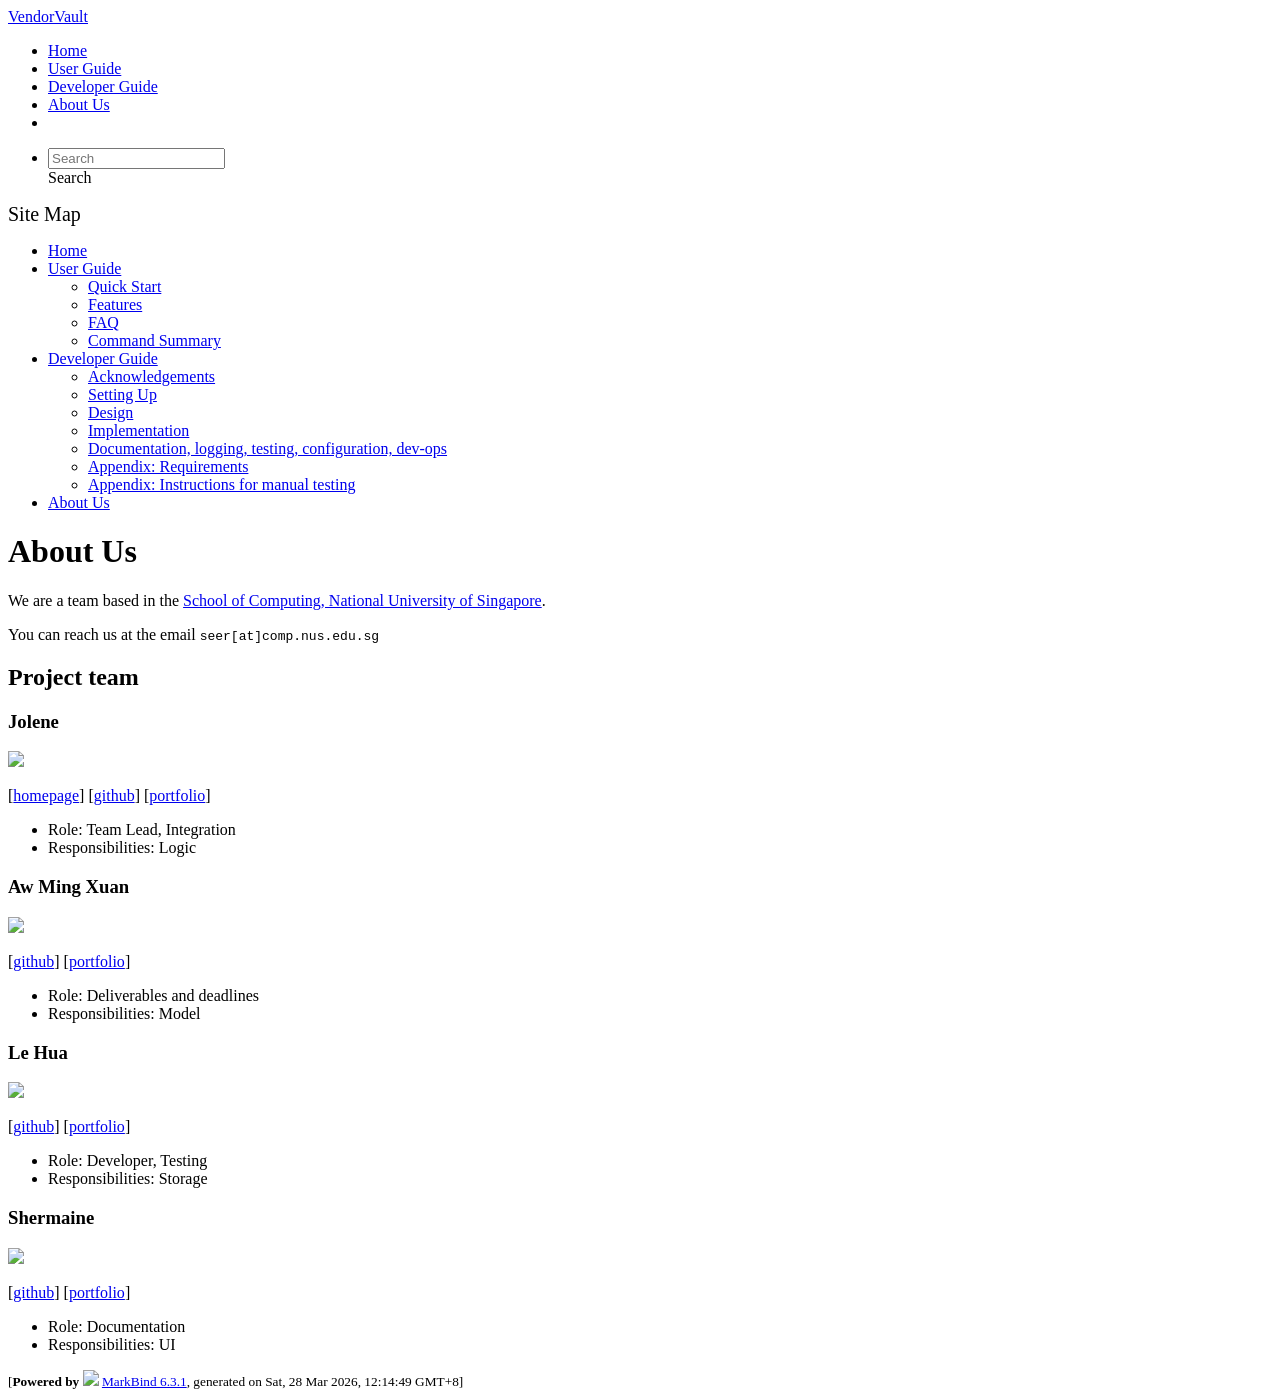
==== AboutUs.html @ 5b1a6532 "deploy: 34b4abaffeecf95fef33c3ff80e72cc29e799927" ====
<!DOCTYPE html>
<html>
<head>
    <meta charset="utf-8">
    <meta http-equiv="X-UA-Compatible" content="IE=edge">
    <meta name="generator" content="MarkBind 6.3.1">
    <meta name="viewport" content="width=device-width, initial-scale=1"><title>VendorVault - About Us - VendorVault</title> <link rel="stylesheet" href="/tp/markbind/css/bootstrap.min.css"> <link rel="stylesheet" href="/tp/markbind/fontawesome/css/all.min.css"> <link rel="stylesheet" href="/tp/markbind/glyphicons/css/bootstrap-glyphicons.min.css"><link rel="stylesheet" href="/tp/markbind/css/codeblock-light.min.css"><link rel="stylesheet" href="/tp/markbind/css/markbind.min.css"><link rel="stylesheet" href="/tp/plugins/markbind-plugin-anchors/markbind-plugin-anchors.css"><link rel="stylesheet" href="/tp/plugins/markbind-plugin-tree/markbind-plugin-tree.css">
    
  <link rel="stylesheet" href="/tp/stylesheets/main.css">
<link rel="icon" href="/tp/images/SeEduLogo.png"></head>
<script>
  const baseUrl = '/tp'
</script>
<body  data-code-theme="light">
<div id="app"><!--[--><header sticky><div data-v-26aac3dc><nav class="navbar navbar-expand-md d-print-none navbar-dark bg-dark" data-v-26aac3dc><div class="container-fluid" data-v-26aac3dc><div class="navbar-left" data-v-26aac3dc><!--[--><a href="/tp/index.html" title="Home" class="navbar-brand">VendorVault</a><!--]--></div><div class="navbar-default" data-v-26aac3dc><ul class="navbar-nav me-auto mt-2 mt-lg-0" data-v-26aac3dc><!--[--> <li><a href="/tp/index.html" class="nav-link">Home</a></li> <li><a href="/tp/UserGuide.html" class="nav-link">User Guide</a></li> <li><a href="/tp/DeveloperGuide.html" class="nav-link">Developer Guide</a></li> <li><a href="/tp/AboutUs.html" class="nav-link">About Us</a></li> <li><a href="https://github.com/AY2526S2-CS2103T-W08-2/tp" target="_blank" class="nav-link"><span><span aria-hidden="true" class="fab fa-github"></span></span></a></li> <!--]--></ul></div><ul class="navbar-nav navbar-right" data-v-26aac3dc><!--[--><li><form class="navbar-form"><div style="position:relative;" class="dropdown" data-v-00e26d0a><!--[--><input value="" data-bs-toggle="dropdown" type="text" class="form-control" placeholder="Search" autocomplete="off" data-v-00e26d0a><div class="form-control placeholder-div-hidden" data-v-00e26d0a>Search</div><!--]--><ul class="dropdown-menu search-dropdown-menu dropdown-menu-hidden dropdown-menu-end" data-v-00e26d0a><!--[--><!--]--></ul></div></form></li><!--]--></ul></div></nav><div style="display:none;" class="lower-navbar-container" data-v-26aac3dc><!--[--><!----><!----><!--]--></div></div></header> <div id="flex-body"><nav id="site-nav" data-v-6b1b63d2><!--[--><div class="site-nav-top"><div class="fw-bold mb-2" style="font-size:1.25rem;">Site Map</div></div> <div class="nav-component slim-scroll"><div class="site-nav-root"><!--[--><ul class="site-nav-list site-nav-list-root" data-v-6b1b63d2><!--[--><li><div class="site-nav-default-list-item site-nav-list-item-0" onclick="handleSiteNavClick(this)"><a href="/tp/index.html">Home</a></div></li> <li><div class="site-nav-default-list-item site-nav-list-item-0" onclick="handleSiteNavClick(this)"><a href="/tp/UserGuide.html">User Guide</a> <div class="site-nav-dropdown-btn-container"><i class="site-nav-dropdown-btn-icon site-nav-rotate-icon" onclick="handleSiteNavClick(this.parentNode.parentNode, false); event.stopPropagation();"><span class="glyphicon glyphicon-menu-down" aria-hidden="true"></span></i></div></div><ul class="site-nav-dropdown-container site-nav-dropdown-container-open site-nav-list"><li><div class="site-nav-default-list-item site-nav-list-item-1" onclick="handleSiteNavClick(this)"><a href="/tp/UserGuide.html#quick-start">Quick Start</a></div></li> <li><div class="site-nav-default-list-item site-nav-list-item-1" onclick="handleSiteNavClick(this)"><a href="/tp/UserGuide.html#features">Features</a></div></li> <li><div class="site-nav-default-list-item site-nav-list-item-1" onclick="handleSiteNavClick(this)"><a href="/tp/UserGuide.html#faq">FAQ</a></div></li> <li><div class="site-nav-default-list-item site-nav-list-item-1" onclick="handleSiteNavClick(this)"><a href="/tp/UserGuide.html#faq">Command Summary</a></div></li></ul></li> <li><div class="site-nav-default-list-item site-nav-list-item-0" onclick="handleSiteNavClick(this)"><a href="/tp/DeveloperGuide.html">Developer Guide</a> <div class="site-nav-dropdown-btn-container"><i class="site-nav-dropdown-btn-icon site-nav-rotate-icon" onclick="handleSiteNavClick(this.parentNode.parentNode, false); event.stopPropagation();"><span class="glyphicon glyphicon-menu-down" aria-hidden="true"></span></i></div></div><ul class="site-nav-dropdown-container site-nav-dropdown-container-open site-nav-list"><li><div class="site-nav-default-list-item site-nav-list-item-1" onclick="handleSiteNavClick(this)"><a href="/tp/DeveloperGuide.html#acknowledgements">Acknowledgements</a></div></li> <li><div class="site-nav-default-list-item site-nav-list-item-1" onclick="handleSiteNavClick(this)"><a href="/tp/DeveloperGuide.html#setting-up-getting-started">Setting Up</a></div></li> <li><div class="site-nav-default-list-item site-nav-list-item-1" onclick="handleSiteNavClick(this)"><a href="/tp/DeveloperGuide.html#design">Design</a></div></li> <li><div class="site-nav-default-list-item site-nav-list-item-1" onclick="handleSiteNavClick(this)"><a href="/tp/DeveloperGuide.html#implementation">Implementation</a></div></li> <li><div class="site-nav-default-list-item site-nav-list-item-1" onclick="handleSiteNavClick(this)"><a href="/tp/DeveloperGuide.html#documentation-logging-testing-configuration-dev-ops">Documentation, logging, testing, configuration, dev-ops</a></div></li> <li><div class="site-nav-default-list-item site-nav-list-item-1" onclick="handleSiteNavClick(this)"><a href="/tp/DeveloperGuide.html#appendix-requirements">Appendix: Requirements</a></div></li> <li><div class="site-nav-default-list-item site-nav-list-item-1" onclick="handleSiteNavClick(this)"><a href="/tp/DeveloperGuide.html#appendix-instructions-for-manual-testing">Appendix: Instructions for manual testing</a></div></li></ul></li> <li><div class="site-nav-default-list-item site-nav-list-item-0" onclick="handleSiteNavClick(this)"><a href="/tp/AboutUs.html">About Us</a></div></li><!--]--><!--v-if--></ul><!--]--></div></div><!--]--><!--v-if--></nav> <div id="content-wrapper"><h1 id="about-us">About Us<a class="fa fa-anchor" href="#about-us" onclick="event.stopPropagation()"></a></h1> <p>We are a team based in the <a href="http://www.comp.nus.edu.sg">School of Computing, National University of Singapore</a>.</p> <p>You can reach us at the email <code class="hljs inline no-lang">seer[at]comp.nus.edu.sg</code></p> <h2 id="project-team">Project team<a class="fa fa-anchor" href="#project-team" onclick="event.stopPropagation()"></a></h2> <h3 id="jolene">Jolene<a class="fa fa-anchor" href="#jolene" onclick="event.stopPropagation()"></a></h3> <img src="/tp/images/jolenechong.png" width="200px"> <p>[<a href="https://jolenechong.pages.dev/">homepage</a>]
[<a href="https://github.com/jolenechong/">github</a>]
[<a href="/tp/team/jolenechong.html">portfolio</a>]</p> <ul><li>Role: Team Lead, Integration</li> <li>Responsibilities: Logic</li></ul> <h3 id="aw-ming-xuan">Aw Ming Xuan<a class="fa fa-anchor" href="#aw-ming-xuan" onclick="event.stopPropagation()"></a></h3> <img src="/tp/images/icyyolo.png" width="200px"> <p>[<a href="https://github.com/icyyolo">github</a>]
[<a href="/tp/team/icyyolo.html">portfolio</a>]</p> <ul><li>Role: Deliverables and deadlines</li> <li>Responsibilities: Model</li></ul> <h3 id="le-hua">Le Hua<a class="fa fa-anchor" href="#le-hua" onclick="event.stopPropagation()"></a></h3> <img src="/tp/images/l3hu4l1.png" width="200px"> <p>[<a href="http://github.com/l3hu4l1">github</a>] [<a href="/tp/team/l3hu4l1.html">portfolio</a>]</p> <ul><li>Role: Developer, Testing</li> <li>Responsibilities: Storage</li></ul> <h3 id="shermaine">Shermaine<a class="fa fa-anchor" href="#shermaine" onclick="event.stopPropagation()"></a></h3> <img src="/tp/images/shermainepeh08.png" width="200px"> <p>[<a href="http://github.com/ShermainePeh08">github</a>]
[<a href="/tp/team/shermaine.html">portfolio</a>]</p> <ul><li>Role: Documentation</li> <li>Responsibilities: UI</li></ul></div> <nav id="page-nav" data-v-6b1b63d2><!--[--><div class="nav-component slim-scroll"></div><!--]--><!--v-if--></nav> <div class="scroll-top-button fa-lg d-print-none" style="display:none;bottom:2%;right:2%;position:fixed;" aria-hidden="true"><!--[--><i class="fas fa-arrow-circle-up"></i><!--]--></div></div> <footer><div class="text-center"><small>[<span><strong>Powered by</strong></span> <img src="https://markbind.org/favicon.ico" width="30"> <a href="https://markbind.org/">MarkBind 6.3.1</a>, generated on Sat, 28 Mar 2026, 12:14:49 GMT+8]</small></div></footer><!--]--></div>
</body><script src="/tp/markbind/js/bootstrap-utility.min.js"></script>
<script src="/tp/markbind/js/polyfill.min.js"></script>
<script src="/tp/markbind/js/vue.global.prod.min.js"></script>
<script src="/tp/markbind/js/markbind.min.js"></script>
<script src="AboutUs.page-vue-render.js"></script>
<script>
  MarkBind.setupWithSearch()
</script>
</html>
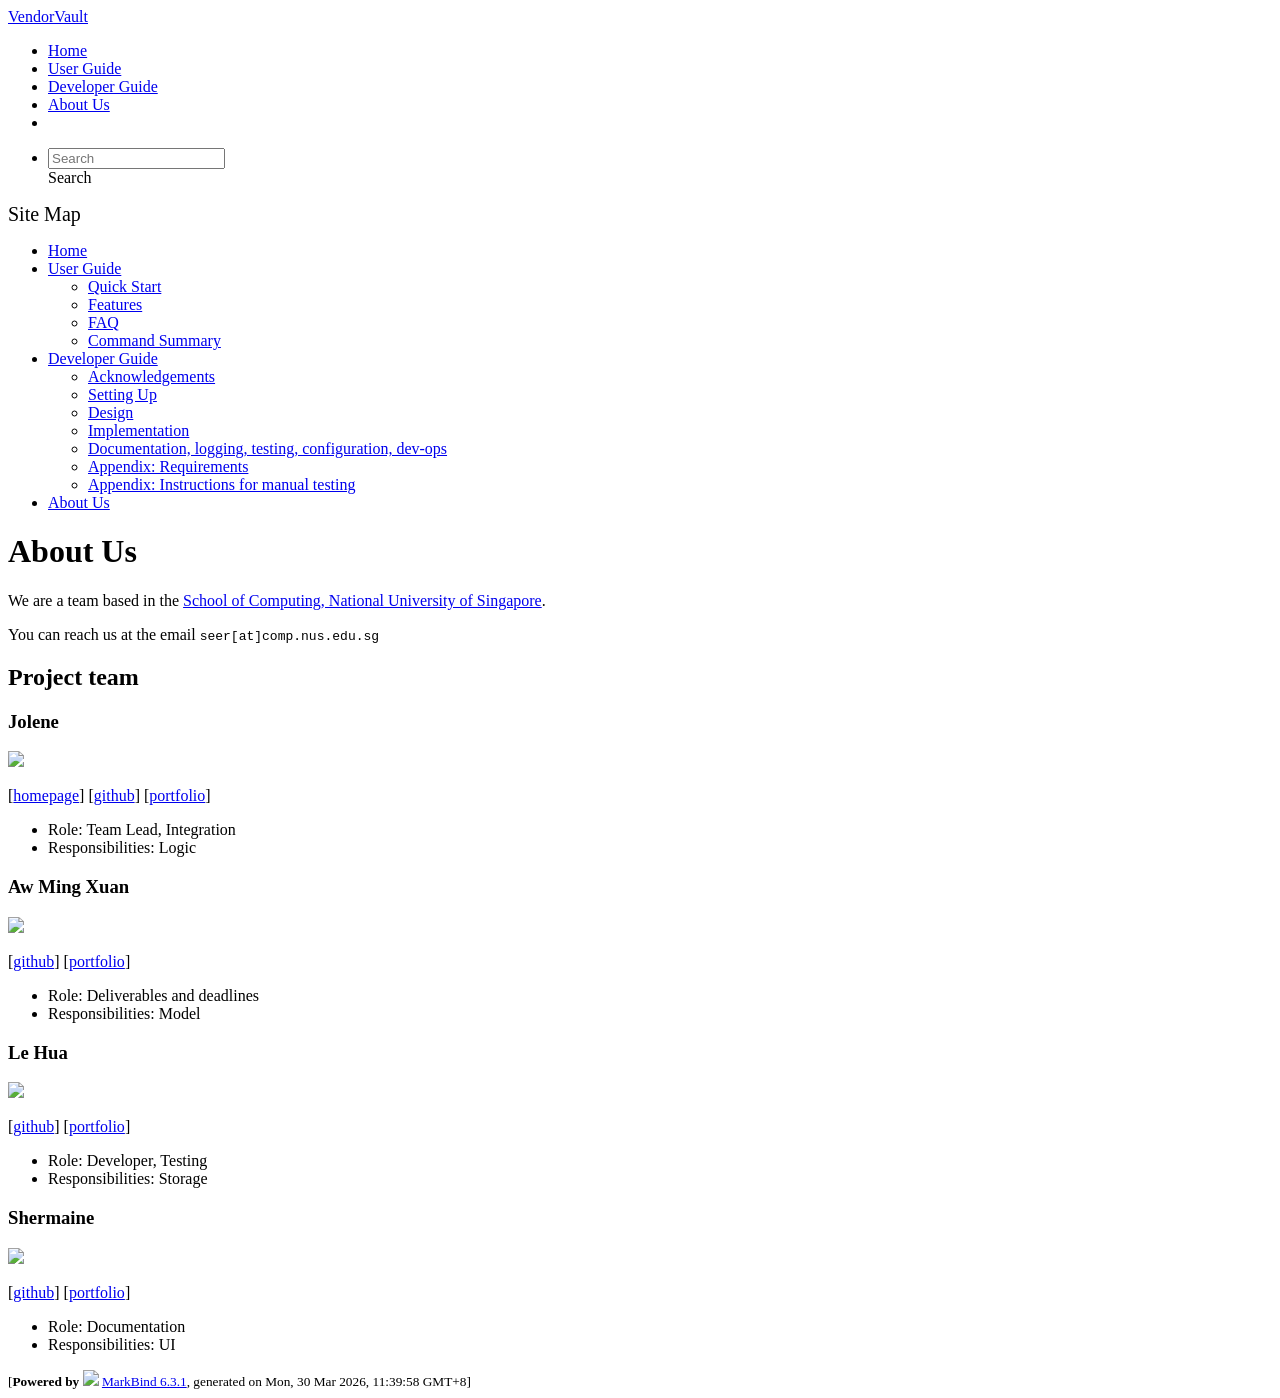
==== commit fcb895b1: "deploy: 3acd081eb7462ff25a00addb6efcc211f2992d85" ====
--- a/AboutUs.html
+++ b/AboutUs.html
@@ -16,7 +16,7 @@
 [<a href="https://github.com/jolenechong/">github</a>]
 [<a href="/tp/team/jolenechong.html">portfolio</a>]</p> <ul><li>Role: Team Lead, Integration</li> <li>Responsibilities: Logic</li></ul> <h3 id="aw-ming-xuan">Aw Ming Xuan<a class="fa fa-anchor" href="#aw-ming-xuan" onclick="event.stopPropagation()"></a></h3> <img src="/tp/images/icyyolo.png" width="200px"> <p>[<a href="https://github.com/icyyolo">github</a>]
 [<a href="/tp/team/icyyolo.html">portfolio</a>]</p> <ul><li>Role: Deliverables and deadlines</li> <li>Responsibilities: Model</li></ul> <h3 id="le-hua">Le Hua<a class="fa fa-anchor" href="#le-hua" onclick="event.stopPropagation()"></a></h3> <img src="/tp/images/l3hu4l1.png" width="200px"> <p>[<a href="http://github.com/l3hu4l1">github</a>] [<a href="/tp/team/l3hu4l1.html">portfolio</a>]</p> <ul><li>Role: Developer, Testing</li> <li>Responsibilities: Storage</li></ul> <h3 id="shermaine">Shermaine<a class="fa fa-anchor" href="#shermaine" onclick="event.stopPropagation()"></a></h3> <img src="/tp/images/shermainepeh08.png" width="200px"> <p>[<a href="http://github.com/ShermainePeh08">github</a>]
-[<a href="/tp/team/shermaine.html">portfolio</a>]</p> <ul><li>Role: Documentation</li> <li>Responsibilities: UI</li></ul></div> <nav id="page-nav" data-v-6b1b63d2><!--[--><div class="nav-component slim-scroll"></div><!--]--><!--v-if--></nav> <div class="scroll-top-button fa-lg d-print-none" style="display:none;bottom:2%;right:2%;position:fixed;" aria-hidden="true"><!--[--><i class="fas fa-arrow-circle-up"></i><!--]--></div></div> <footer><div class="text-center"><small>[<span><strong>Powered by</strong></span> <img src="https://markbind.org/favicon.ico" width="30"> <a href="https://markbind.org/">MarkBind 6.3.1</a>, generated on Sat, 28 Mar 2026, 12:14:49 GMT+8]</small></div></footer><!--]--></div>
+[<a href="/tp/team/shermaine.html">portfolio</a>]</p> <ul><li>Role: Documentation</li> <li>Responsibilities: UI</li></ul></div> <nav id="page-nav" data-v-6b1b63d2><!--[--><div class="nav-component slim-scroll"></div><!--]--><!--v-if--></nav> <div class="scroll-top-button fa-lg d-print-none" style="display:none;bottom:2%;right:2%;position:fixed;" aria-hidden="true"><!--[--><i class="fas fa-arrow-circle-up"></i><!--]--></div></div> <footer><div class="text-center"><small>[<span><strong>Powered by</strong></span> <img src="https://markbind.org/favicon.ico" width="30"> <a href="https://markbind.org/">MarkBind 6.3.1</a>, generated on Mon, 30 Mar 2026, 11:39:58 GMT+8]</small></div></footer><!--]--></div>
 </body><script src="/tp/markbind/js/bootstrap-utility.min.js"></script>
 <script src="/tp/markbind/js/polyfill.min.js"></script>
 <script src="/tp/markbind/js/vue.global.prod.min.js"></script>
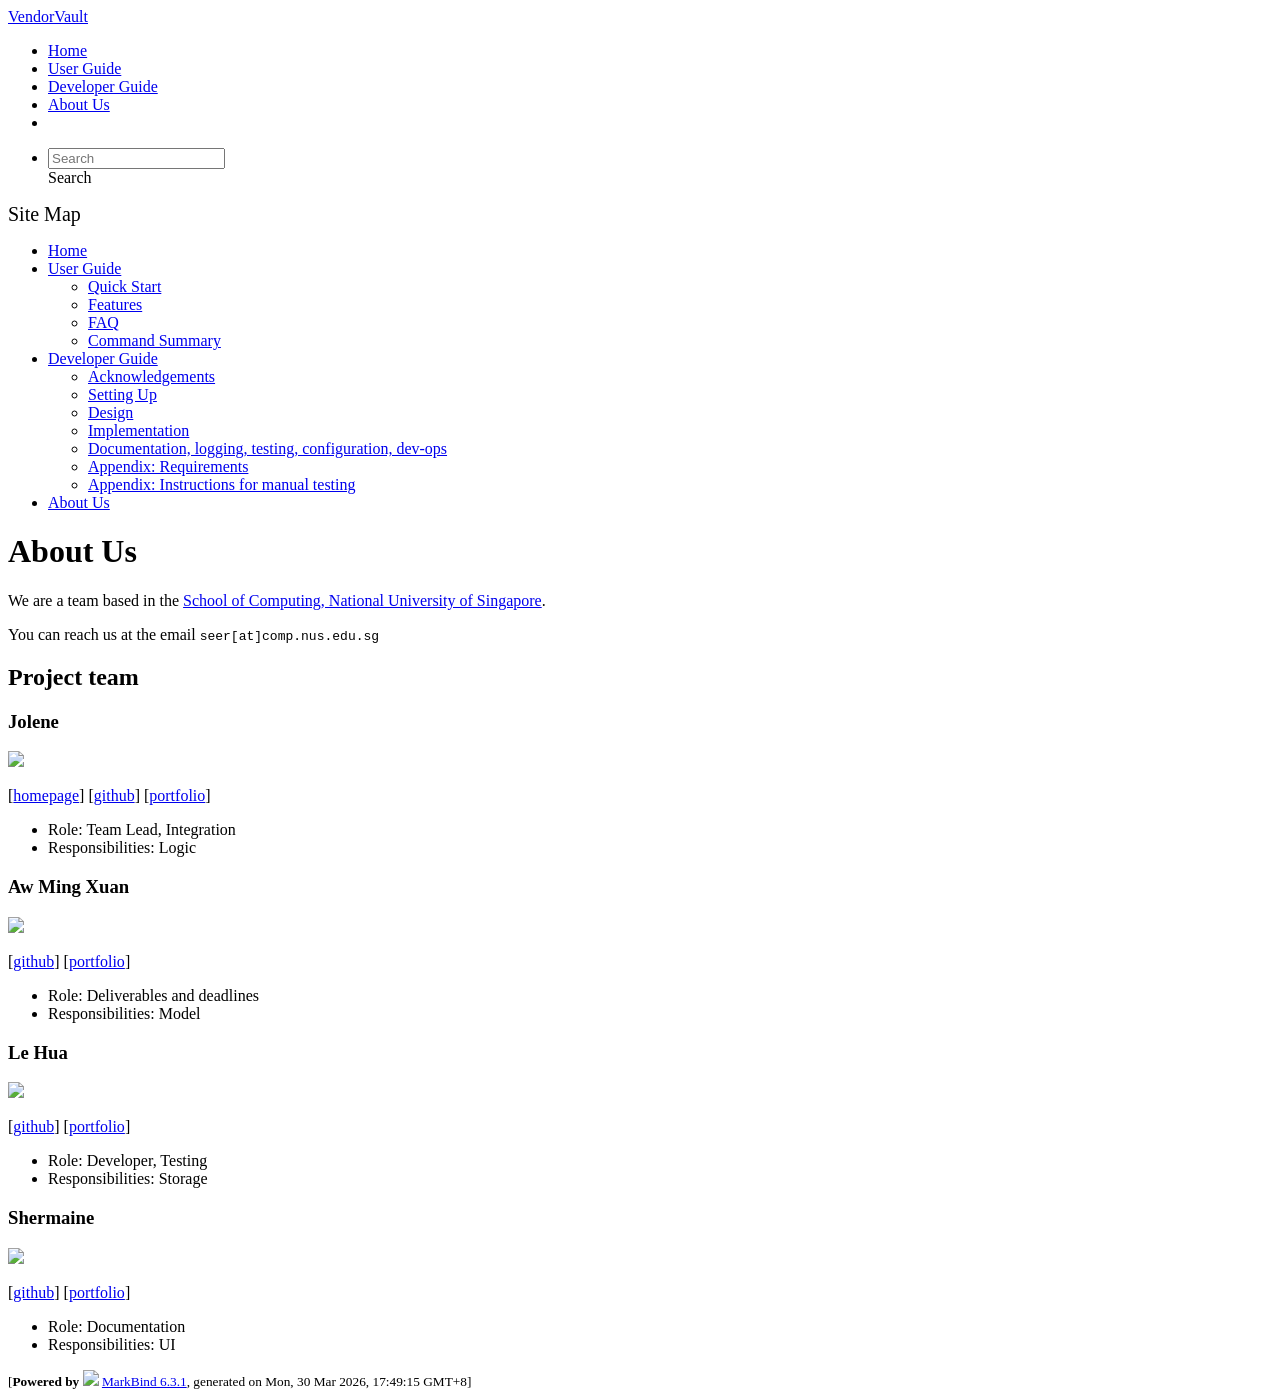
==== commit a4dd9fb1: "deploy: 6425a65bb31889a95a293f3b611d56250b0b218d" ====
--- a/AboutUs.html
+++ b/AboutUs.html
@@ -16,7 +16,7 @@
 [<a href="https://github.com/jolenechong/">github</a>]
 [<a href="/tp/team/jolenechong.html">portfolio</a>]</p> <ul><li>Role: Team Lead, Integration</li> <li>Responsibilities: Logic</li></ul> <h3 id="aw-ming-xuan">Aw Ming Xuan<a class="fa fa-anchor" href="#aw-ming-xuan" onclick="event.stopPropagation()"></a></h3> <img src="/tp/images/icyyolo.png" width="200px"> <p>[<a href="https://github.com/icyyolo">github</a>]
 [<a href="/tp/team/icyyolo.html">portfolio</a>]</p> <ul><li>Role: Deliverables and deadlines</li> <li>Responsibilities: Model</li></ul> <h3 id="le-hua">Le Hua<a class="fa fa-anchor" href="#le-hua" onclick="event.stopPropagation()"></a></h3> <img src="/tp/images/l3hu4l1.png" width="200px"> <p>[<a href="http://github.com/l3hu4l1">github</a>] [<a href="/tp/team/l3hu4l1.html">portfolio</a>]</p> <ul><li>Role: Developer, Testing</li> <li>Responsibilities: Storage</li></ul> <h3 id="shermaine">Shermaine<a class="fa fa-anchor" href="#shermaine" onclick="event.stopPropagation()"></a></h3> <img src="/tp/images/shermainepeh08.png" width="200px"> <p>[<a href="http://github.com/ShermainePeh08">github</a>]
-[<a href="/tp/team/shermaine.html">portfolio</a>]</p> <ul><li>Role: Documentation</li> <li>Responsibilities: UI</li></ul></div> <nav id="page-nav" data-v-6b1b63d2><!--[--><div class="nav-component slim-scroll"></div><!--]--><!--v-if--></nav> <div class="scroll-top-button fa-lg d-print-none" style="display:none;bottom:2%;right:2%;position:fixed;" aria-hidden="true"><!--[--><i class="fas fa-arrow-circle-up"></i><!--]--></div></div> <footer><div class="text-center"><small>[<span><strong>Powered by</strong></span> <img src="https://markbind.org/favicon.ico" width="30"> <a href="https://markbind.org/">MarkBind 6.3.1</a>, generated on Mon, 30 Mar 2026, 11:39:58 GMT+8]</small></div></footer><!--]--></div>
+[<a href="/tp/team/shermaine.html">portfolio</a>]</p> <ul><li>Role: Documentation</li> <li>Responsibilities: UI</li></ul></div> <nav id="page-nav" data-v-6b1b63d2><!--[--><div class="nav-component slim-scroll"></div><!--]--><!--v-if--></nav> <div class="scroll-top-button fa-lg d-print-none" style="display:none;bottom:2%;right:2%;position:fixed;" aria-hidden="true"><!--[--><i class="fas fa-arrow-circle-up"></i><!--]--></div></div> <footer><div class="text-center"><small>[<span><strong>Powered by</strong></span> <img src="https://markbind.org/favicon.ico" width="30"> <a href="https://markbind.org/">MarkBind 6.3.1</a>, generated on Mon, 30 Mar 2026, 17:49:15 GMT+8]</small></div></footer><!--]--></div>
 </body><script src="/tp/markbind/js/bootstrap-utility.min.js"></script>
 <script src="/tp/markbind/js/polyfill.min.js"></script>
 <script src="/tp/markbind/js/vue.global.prod.min.js"></script>
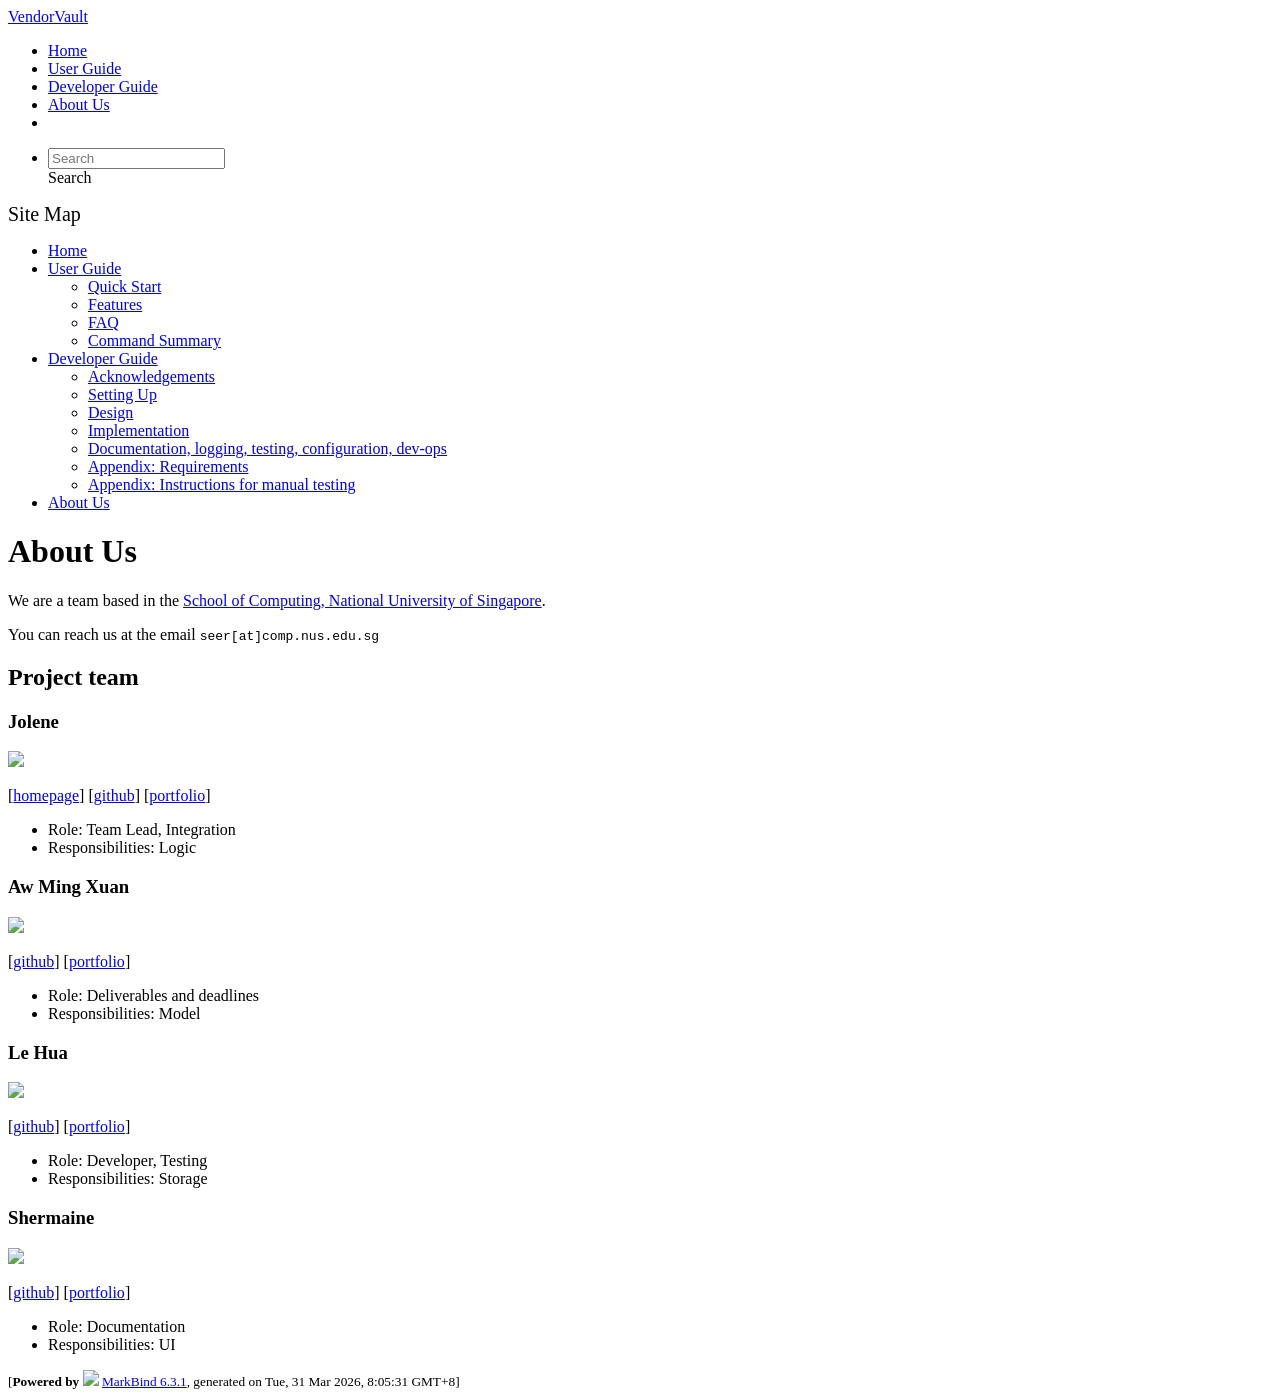
==== commit 1fc1ef02: "deploy: da7d2d35b576d8128b41bc079278afd55b77e17d" ====
--- a/AboutUs.html
+++ b/AboutUs.html
@@ -16,7 +16,7 @@
 [<a href="https://github.com/jolenechong/">github</a>]
 [<a href="/tp/team/jolenechong.html">portfolio</a>]</p> <ul><li>Role: Team Lead, Integration</li> <li>Responsibilities: Logic</li></ul> <h3 id="aw-ming-xuan">Aw Ming Xuan<a class="fa fa-anchor" href="#aw-ming-xuan" onclick="event.stopPropagation()"></a></h3> <img src="/tp/images/icyyolo.png" width="200px"> <p>[<a href="https://github.com/icyyolo">github</a>]
 [<a href="/tp/team/icyyolo.html">portfolio</a>]</p> <ul><li>Role: Deliverables and deadlines</li> <li>Responsibilities: Model</li></ul> <h3 id="le-hua">Le Hua<a class="fa fa-anchor" href="#le-hua" onclick="event.stopPropagation()"></a></h3> <img src="/tp/images/l3hu4l1.png" width="200px"> <p>[<a href="http://github.com/l3hu4l1">github</a>] [<a href="/tp/team/l3hu4l1.html">portfolio</a>]</p> <ul><li>Role: Developer, Testing</li> <li>Responsibilities: Storage</li></ul> <h3 id="shermaine">Shermaine<a class="fa fa-anchor" href="#shermaine" onclick="event.stopPropagation()"></a></h3> <img src="/tp/images/shermainepeh08.png" width="200px"> <p>[<a href="http://github.com/ShermainePeh08">github</a>]
-[<a href="/tp/team/shermaine.html">portfolio</a>]</p> <ul><li>Role: Documentation</li> <li>Responsibilities: UI</li></ul></div> <nav id="page-nav" data-v-6b1b63d2><!--[--><div class="nav-component slim-scroll"></div><!--]--><!--v-if--></nav> <div class="scroll-top-button fa-lg d-print-none" style="display:none;bottom:2%;right:2%;position:fixed;" aria-hidden="true"><!--[--><i class="fas fa-arrow-circle-up"></i><!--]--></div></div> <footer><div class="text-center"><small>[<span><strong>Powered by</strong></span> <img src="https://markbind.org/favicon.ico" width="30"> <a href="https://markbind.org/">MarkBind 6.3.1</a>, generated on Mon, 30 Mar 2026, 17:49:15 GMT+8]</small></div></footer><!--]--></div>
+[<a href="/tp/team/shermaine.html">portfolio</a>]</p> <ul><li>Role: Documentation</li> <li>Responsibilities: UI</li></ul></div> <nav id="page-nav" data-v-6b1b63d2><!--[--><div class="nav-component slim-scroll"></div><!--]--><!--v-if--></nav> <div class="scroll-top-button fa-lg d-print-none" style="display:none;bottom:2%;right:2%;position:fixed;" aria-hidden="true"><!--[--><i class="fas fa-arrow-circle-up"></i><!--]--></div></div> <footer><div class="text-center"><small>[<span><strong>Powered by</strong></span> <img src="https://markbind.org/favicon.ico" width="30"> <a href="https://markbind.org/">MarkBind 6.3.1</a>, generated on Tue, 31 Mar 2026, 8:05:31 GMT+8]</small></div></footer><!--]--></div>
 </body><script src="/tp/markbind/js/bootstrap-utility.min.js"></script>
 <script src="/tp/markbind/js/polyfill.min.js"></script>
 <script src="/tp/markbind/js/vue.global.prod.min.js"></script>
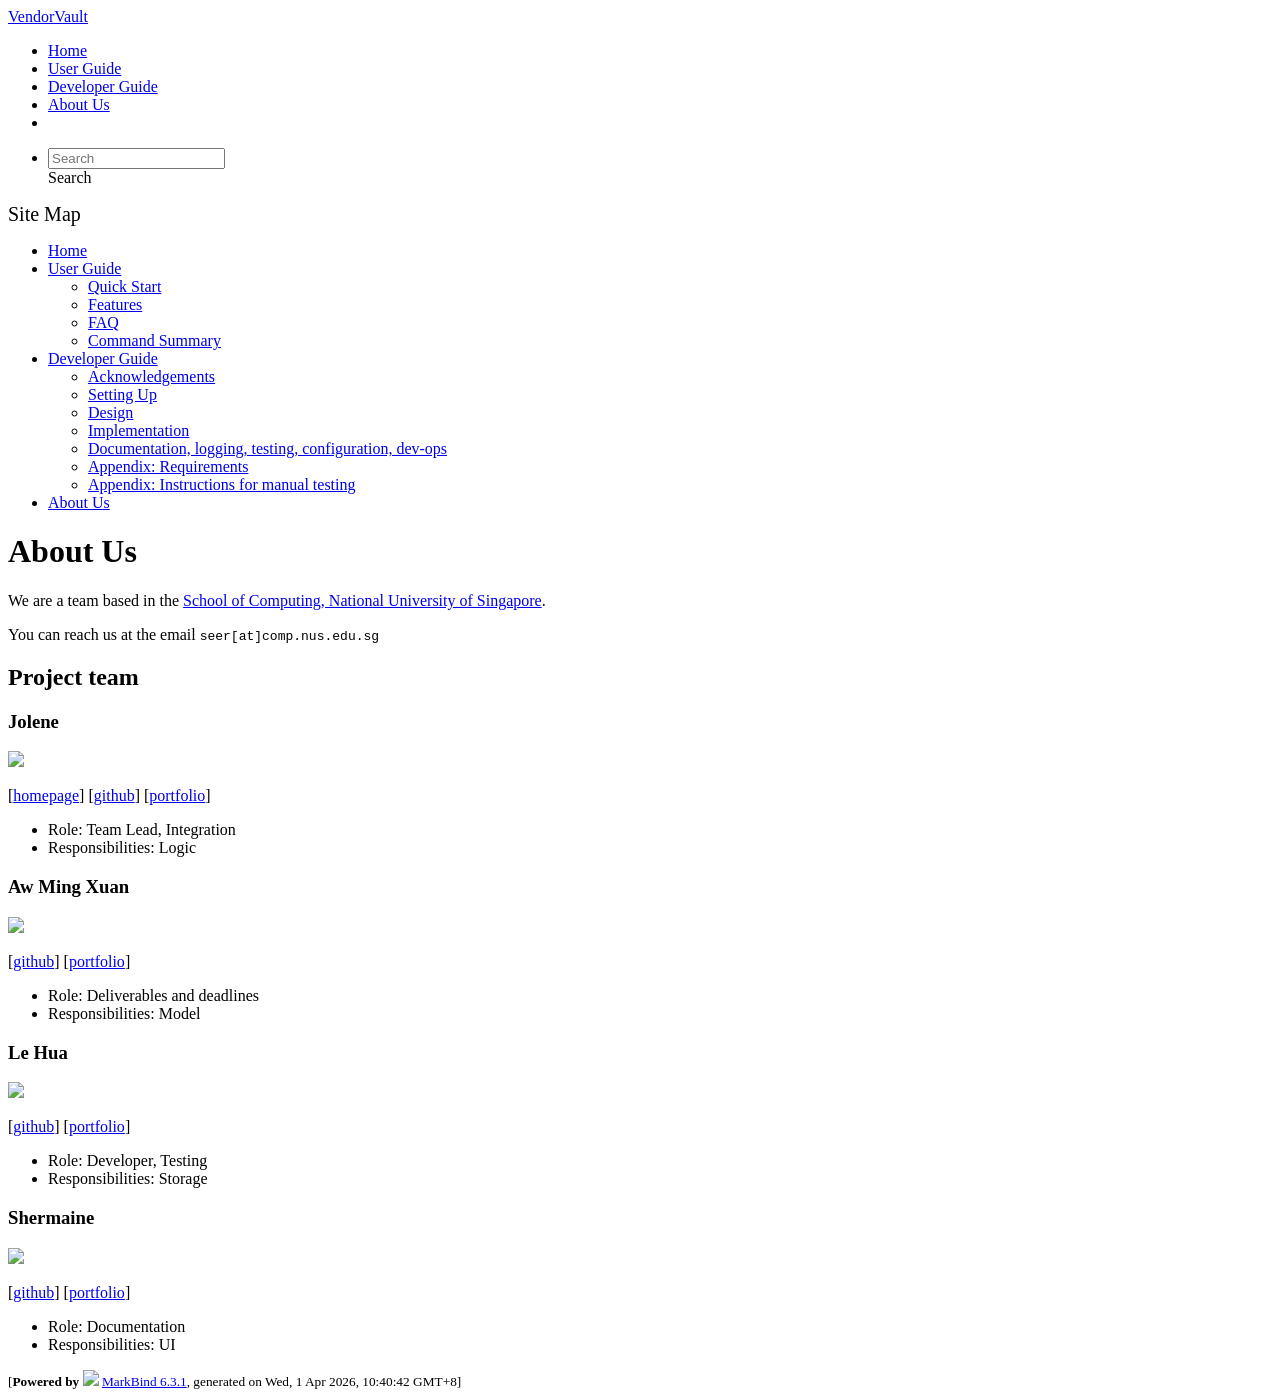
==== commit 7ec98fce: "deploy: 7a290a6b3028a6b21b1a036e6ebd42f5ef560da6" ====
--- a/AboutUs.html
+++ b/AboutUs.html
@@ -16,7 +16,7 @@
 [<a href="https://github.com/jolenechong/">github</a>]
 [<a href="/tp/team/jolenechong.html">portfolio</a>]</p> <ul><li>Role: Team Lead, Integration</li> <li>Responsibilities: Logic</li></ul> <h3 id="aw-ming-xuan">Aw Ming Xuan<a class="fa fa-anchor" href="#aw-ming-xuan" onclick="event.stopPropagation()"></a></h3> <img src="/tp/images/icyyolo.png" width="200px"> <p>[<a href="https://github.com/icyyolo">github</a>]
 [<a href="/tp/team/icyyolo.html">portfolio</a>]</p> <ul><li>Role: Deliverables and deadlines</li> <li>Responsibilities: Model</li></ul> <h3 id="le-hua">Le Hua<a class="fa fa-anchor" href="#le-hua" onclick="event.stopPropagation()"></a></h3> <img src="/tp/images/l3hu4l1.png" width="200px"> <p>[<a href="http://github.com/l3hu4l1">github</a>] [<a href="/tp/team/l3hu4l1.html">portfolio</a>]</p> <ul><li>Role: Developer, Testing</li> <li>Responsibilities: Storage</li></ul> <h3 id="shermaine">Shermaine<a class="fa fa-anchor" href="#shermaine" onclick="event.stopPropagation()"></a></h3> <img src="/tp/images/shermainepeh08.png" width="200px"> <p>[<a href="http://github.com/ShermainePeh08">github</a>]
-[<a href="/tp/team/shermaine.html">portfolio</a>]</p> <ul><li>Role: Documentation</li> <li>Responsibilities: UI</li></ul></div> <nav id="page-nav" data-v-6b1b63d2><!--[--><div class="nav-component slim-scroll"></div><!--]--><!--v-if--></nav> <div class="scroll-top-button fa-lg d-print-none" style="display:none;bottom:2%;right:2%;position:fixed;" aria-hidden="true"><!--[--><i class="fas fa-arrow-circle-up"></i><!--]--></div></div> <footer><div class="text-center"><small>[<span><strong>Powered by</strong></span> <img src="https://markbind.org/favicon.ico" width="30"> <a href="https://markbind.org/">MarkBind 6.3.1</a>, generated on Tue, 31 Mar 2026, 8:05:31 GMT+8]</small></div></footer><!--]--></div>
+[<a href="/tp/team/shermaine.html">portfolio</a>]</p> <ul><li>Role: Documentation</li> <li>Responsibilities: UI</li></ul></div> <nav id="page-nav" data-v-6b1b63d2><!--[--><div class="nav-component slim-scroll"></div><!--]--><!--v-if--></nav> <div class="scroll-top-button fa-lg d-print-none" style="display:none;bottom:2%;right:2%;position:fixed;" aria-hidden="true"><!--[--><i class="fas fa-arrow-circle-up"></i><!--]--></div></div> <footer><div class="text-center"><small>[<span><strong>Powered by</strong></span> <img src="https://markbind.org/favicon.ico" width="30"> <a href="https://markbind.org/">MarkBind 6.3.1</a>, generated on Wed, 1 Apr 2026, 10:40:42 GMT+8]</small></div></footer><!--]--></div>
 </body><script src="/tp/markbind/js/bootstrap-utility.min.js"></script>
 <script src="/tp/markbind/js/polyfill.min.js"></script>
 <script src="/tp/markbind/js/vue.global.prod.min.js"></script>
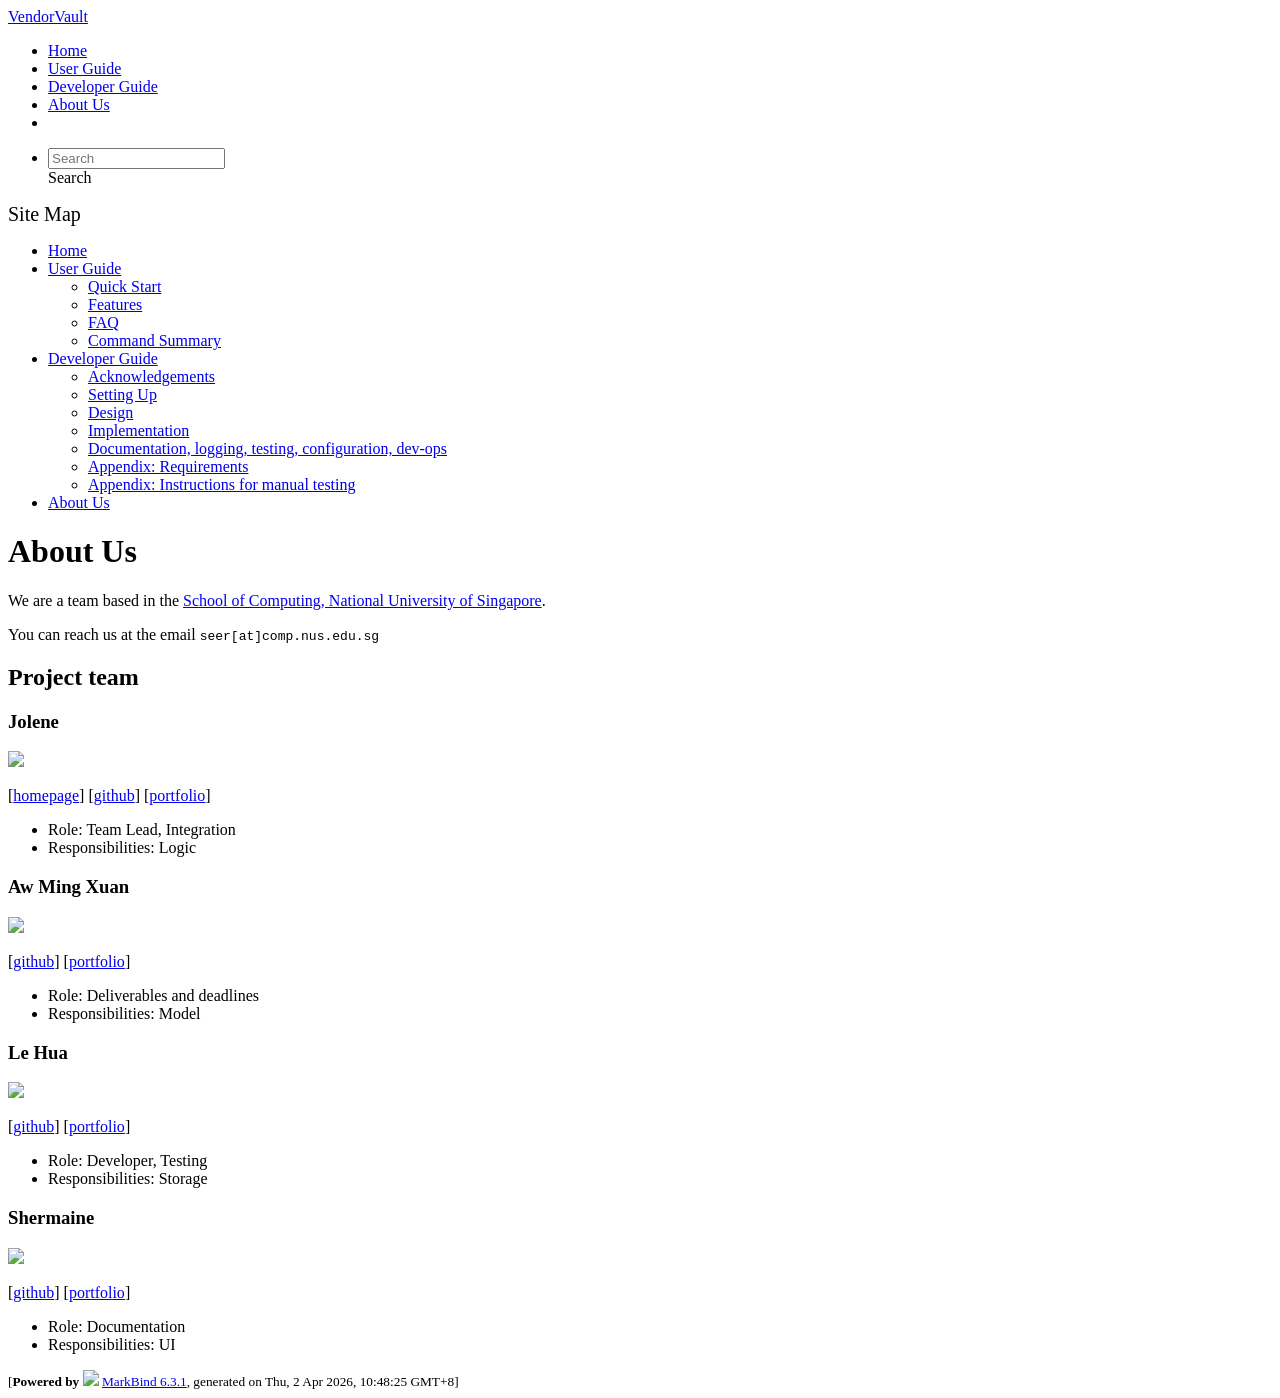
==== commit bced534b: "deploy: 4b6755cc173a0a3569091de0f988db089198efd1" ====
--- a/AboutUs.html
+++ b/AboutUs.html
@@ -16,7 +16,7 @@
 [<a href="https://github.com/jolenechong/">github</a>]
 [<a href="/tp/team/jolenechong.html">portfolio</a>]</p> <ul><li>Role: Team Lead, Integration</li> <li>Responsibilities: Logic</li></ul> <h3 id="aw-ming-xuan">Aw Ming Xuan<a class="fa fa-anchor" href="#aw-ming-xuan" onclick="event.stopPropagation()"></a></h3> <img src="/tp/images/icyyolo.png" width="200px"> <p>[<a href="https://github.com/icyyolo">github</a>]
 [<a href="/tp/team/icyyolo.html">portfolio</a>]</p> <ul><li>Role: Deliverables and deadlines</li> <li>Responsibilities: Model</li></ul> <h3 id="le-hua">Le Hua<a class="fa fa-anchor" href="#le-hua" onclick="event.stopPropagation()"></a></h3> <img src="/tp/images/l3hu4l1.png" width="200px"> <p>[<a href="http://github.com/l3hu4l1">github</a>] [<a href="/tp/team/l3hu4l1.html">portfolio</a>]</p> <ul><li>Role: Developer, Testing</li> <li>Responsibilities: Storage</li></ul> <h3 id="shermaine">Shermaine<a class="fa fa-anchor" href="#shermaine" onclick="event.stopPropagation()"></a></h3> <img src="/tp/images/shermainepeh08.png" width="200px"> <p>[<a href="http://github.com/ShermainePeh08">github</a>]
-[<a href="/tp/team/shermaine.html">portfolio</a>]</p> <ul><li>Role: Documentation</li> <li>Responsibilities: UI</li></ul></div> <nav id="page-nav" data-v-6b1b63d2><!--[--><div class="nav-component slim-scroll"></div><!--]--><!--v-if--></nav> <div class="scroll-top-button fa-lg d-print-none" style="display:none;bottom:2%;right:2%;position:fixed;" aria-hidden="true"><!--[--><i class="fas fa-arrow-circle-up"></i><!--]--></div></div> <footer><div class="text-center"><small>[<span><strong>Powered by</strong></span> <img src="https://markbind.org/favicon.ico" width="30"> <a href="https://markbind.org/">MarkBind 6.3.1</a>, generated on Wed, 1 Apr 2026, 10:40:42 GMT+8]</small></div></footer><!--]--></div>
+[<a href="/tp/team/shermaine.html">portfolio</a>]</p> <ul><li>Role: Documentation</li> <li>Responsibilities: UI</li></ul></div> <nav id="page-nav" data-v-6b1b63d2><!--[--><div class="nav-component slim-scroll"></div><!--]--><!--v-if--></nav> <div class="scroll-top-button fa-lg d-print-none" style="display:none;bottom:2%;right:2%;position:fixed;" aria-hidden="true"><!--[--><i class="fas fa-arrow-circle-up"></i><!--]--></div></div> <footer><div class="text-center"><small>[<span><strong>Powered by</strong></span> <img src="https://markbind.org/favicon.ico" width="30"> <a href="https://markbind.org/">MarkBind 6.3.1</a>, generated on Thu, 2 Apr 2026, 10:48:25 GMT+8]</small></div></footer><!--]--></div>
 </body><script src="/tp/markbind/js/bootstrap-utility.min.js"></script>
 <script src="/tp/markbind/js/polyfill.min.js"></script>
 <script src="/tp/markbind/js/vue.global.prod.min.js"></script>
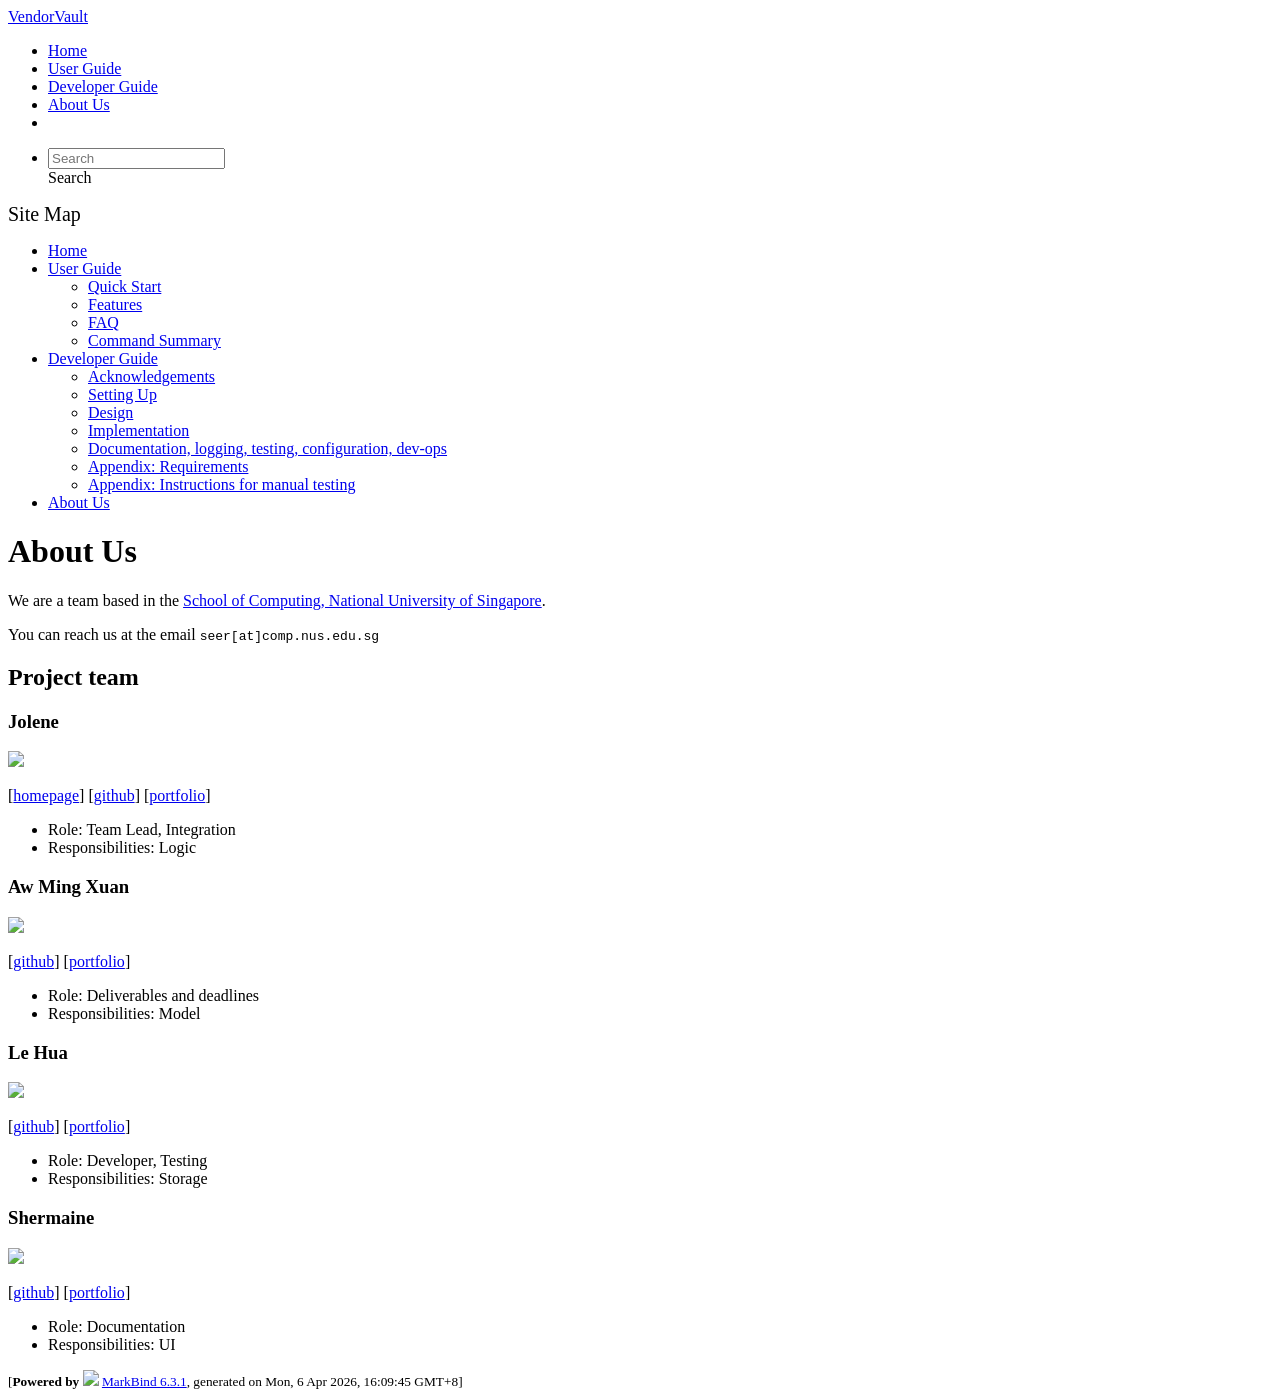
==== commit dddc5159: "deploy: b5bf0dee95858f8f6ba95f26caa267c92e7f3625" ====
--- a/AboutUs.html
+++ b/AboutUs.html
@@ -16,7 +16,7 @@
 [<a href="https://github.com/jolenechong/">github</a>]
 [<a href="/tp/team/jolenechong.html">portfolio</a>]</p> <ul><li>Role: Team Lead, Integration</li> <li>Responsibilities: Logic</li></ul> <h3 id="aw-ming-xuan">Aw Ming Xuan<a class="fa fa-anchor" href="#aw-ming-xuan" onclick="event.stopPropagation()"></a></h3> <img src="/tp/images/icyyolo.png" width="200px"> <p>[<a href="https://github.com/icyyolo">github</a>]
 [<a href="/tp/team/icyyolo.html">portfolio</a>]</p> <ul><li>Role: Deliverables and deadlines</li> <li>Responsibilities: Model</li></ul> <h3 id="le-hua">Le Hua<a class="fa fa-anchor" href="#le-hua" onclick="event.stopPropagation()"></a></h3> <img src="/tp/images/l3hu4l1.png" width="200px"> <p>[<a href="http://github.com/l3hu4l1">github</a>] [<a href="/tp/team/l3hu4l1.html">portfolio</a>]</p> <ul><li>Role: Developer, Testing</li> <li>Responsibilities: Storage</li></ul> <h3 id="shermaine">Shermaine<a class="fa fa-anchor" href="#shermaine" onclick="event.stopPropagation()"></a></h3> <img src="/tp/images/shermainepeh08.png" width="200px"> <p>[<a href="http://github.com/ShermainePeh08">github</a>]
-[<a href="/tp/team/shermaine.html">portfolio</a>]</p> <ul><li>Role: Documentation</li> <li>Responsibilities: UI</li></ul></div> <nav id="page-nav" data-v-6b1b63d2><!--[--><div class="nav-component slim-scroll"></div><!--]--><!--v-if--></nav> <div class="scroll-top-button fa-lg d-print-none" style="display:none;bottom:2%;right:2%;position:fixed;" aria-hidden="true"><!--[--><i class="fas fa-arrow-circle-up"></i><!--]--></div></div> <footer><div class="text-center"><small>[<span><strong>Powered by</strong></span> <img src="https://markbind.org/favicon.ico" width="30"> <a href="https://markbind.org/">MarkBind 6.3.1</a>, generated on Thu, 2 Apr 2026, 10:48:25 GMT+8]</small></div></footer><!--]--></div>
+[<a href="/tp/team/shermaine.html">portfolio</a>]</p> <ul><li>Role: Documentation</li> <li>Responsibilities: UI</li></ul></div> <nav id="page-nav" data-v-6b1b63d2><!--[--><div class="nav-component slim-scroll"></div><!--]--><!--v-if--></nav> <div class="scroll-top-button fa-lg d-print-none" style="display:none;bottom:2%;right:2%;position:fixed;" aria-hidden="true"><!--[--><i class="fas fa-arrow-circle-up"></i><!--]--></div></div> <footer><div class="text-center"><small>[<span><strong>Powered by</strong></span> <img src="https://markbind.org/favicon.ico" width="30"> <a href="https://markbind.org/">MarkBind 6.3.1</a>, generated on Mon, 6 Apr 2026, 16:09:45 GMT+8]</small></div></footer><!--]--></div>
 </body><script src="/tp/markbind/js/bootstrap-utility.min.js"></script>
 <script src="/tp/markbind/js/polyfill.min.js"></script>
 <script src="/tp/markbind/js/vue.global.prod.min.js"></script>
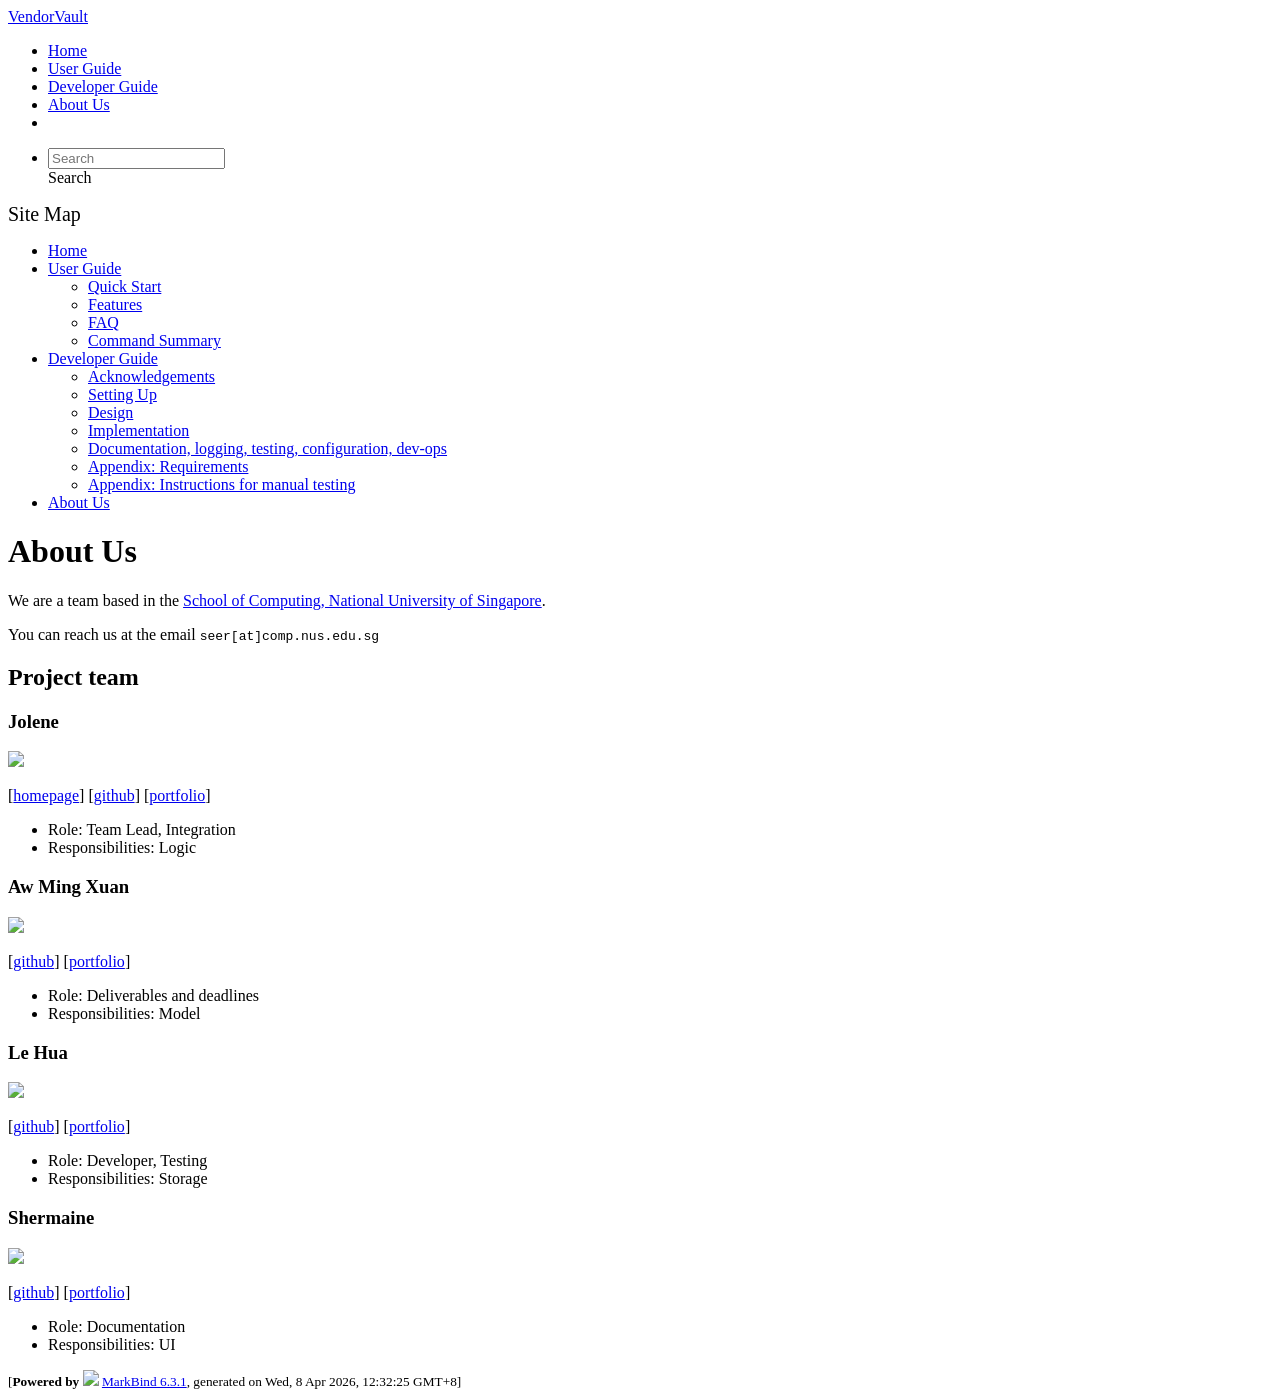
==== commit 375a1651: "deploy: d56acb780a73da5f45bd5d708b544c5b725a1af5" ====
--- a/AboutUs.html
+++ b/AboutUs.html
@@ -16,7 +16,7 @@
 [<a href="https://github.com/jolenechong/">github</a>]
 [<a href="/tp/team/jolenechong.html">portfolio</a>]</p> <ul><li>Role: Team Lead, Integration</li> <li>Responsibilities: Logic</li></ul> <h3 id="aw-ming-xuan">Aw Ming Xuan<a class="fa fa-anchor" href="#aw-ming-xuan" onclick="event.stopPropagation()"></a></h3> <img src="/tp/images/icyyolo.png" width="200px"> <p>[<a href="https://github.com/icyyolo">github</a>]
 [<a href="/tp/team/icyyolo.html">portfolio</a>]</p> <ul><li>Role: Deliverables and deadlines</li> <li>Responsibilities: Model</li></ul> <h3 id="le-hua">Le Hua<a class="fa fa-anchor" href="#le-hua" onclick="event.stopPropagation()"></a></h3> <img src="/tp/images/l3hu4l1.png" width="200px"> <p>[<a href="http://github.com/l3hu4l1">github</a>] [<a href="/tp/team/l3hu4l1.html">portfolio</a>]</p> <ul><li>Role: Developer, Testing</li> <li>Responsibilities: Storage</li></ul> <h3 id="shermaine">Shermaine<a class="fa fa-anchor" href="#shermaine" onclick="event.stopPropagation()"></a></h3> <img src="/tp/images/shermainepeh08.png" width="200px"> <p>[<a href="http://github.com/ShermainePeh08">github</a>]
-[<a href="/tp/team/shermaine.html">portfolio</a>]</p> <ul><li>Role: Documentation</li> <li>Responsibilities: UI</li></ul></div> <nav id="page-nav" data-v-6b1b63d2><!--[--><div class="nav-component slim-scroll"></div><!--]--><!--v-if--></nav> <div class="scroll-top-button fa-lg d-print-none" style="display:none;bottom:2%;right:2%;position:fixed;" aria-hidden="true"><!--[--><i class="fas fa-arrow-circle-up"></i><!--]--></div></div> <footer><div class="text-center"><small>[<span><strong>Powered by</strong></span> <img src="https://markbind.org/favicon.ico" width="30"> <a href="https://markbind.org/">MarkBind 6.3.1</a>, generated on Mon, 6 Apr 2026, 16:09:45 GMT+8]</small></div></footer><!--]--></div>
+[<a href="/tp/team/shermaine.html">portfolio</a>]</p> <ul><li>Role: Documentation</li> <li>Responsibilities: UI</li></ul></div> <nav id="page-nav" data-v-6b1b63d2><!--[--><div class="nav-component slim-scroll"></div><!--]--><!--v-if--></nav> <div class="scroll-top-button fa-lg d-print-none" style="display:none;bottom:2%;right:2%;position:fixed;" aria-hidden="true"><!--[--><i class="fas fa-arrow-circle-up"></i><!--]--></div></div> <footer><div class="text-center"><small>[<span><strong>Powered by</strong></span> <img src="https://markbind.org/favicon.ico" width="30"> <a href="https://markbind.org/">MarkBind 6.3.1</a>, generated on Wed, 8 Apr 2026, 12:32:25 GMT+8]</small></div></footer><!--]--></div>
 </body><script src="/tp/markbind/js/bootstrap-utility.min.js"></script>
 <script src="/tp/markbind/js/polyfill.min.js"></script>
 <script src="/tp/markbind/js/vue.global.prod.min.js"></script>
